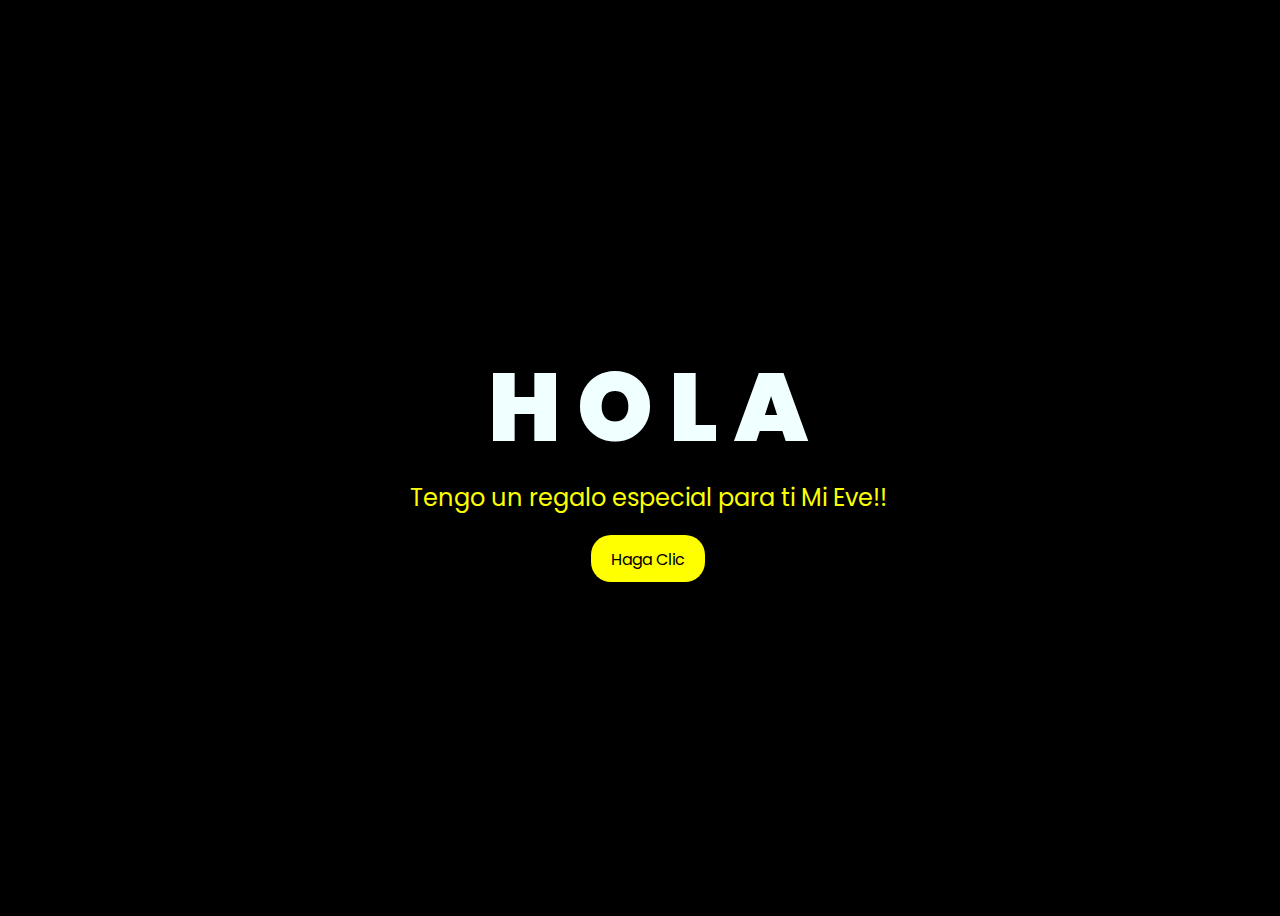
==== index.html @ 2b688117 "Add files via upload" ====
<!DOCTYPE html>
<html lang="en">
<head>
    <meta charset="UTF-8">
    <meta http-equiv="X-UA-Compatible" content="IE=edge">
    <meta name="viewport" content="width=device-width, initial-scale=1.0">
    <link rel="stylesheet" href="css/style.css">
    <link rel="icon" href="img/flowers.png" type="image/x-icon">
    <title>FLORES</title>
</head>
<body>
    <div class="greetings">

        <span>H</span>
        <span>O</span>
        <span>L</span>
        <span>A</span>
    </div>
    <div class="greetings">
        <span></span>
        <span></span>
        <span></span>
        <span></span>
        <span></span>
        <span></span>
    </div>
    <div class="description">
        <span>Tengo un regalo especial para ti Mi Eve!!</span>
    </div>
    <div class="button">
        <button>
            <a href="FLORES.html">Haga Clic</a>
        </button>
        
    </div>
</body>
</html>
---- css/style.css ----
@import url('https://fonts.googleapis.com/css2?family=Poppins:ital,wght@0,500;1,900&display=swap');
*{
    font-family: 'Poppins',cursive;
}
body{
    color: azure;
    width: 100%;
    height: 100vh;
    display: flex;
    flex-direction: column;
    align-items: center;
    justify-content: center;
    background-color: black;
}
.greetings{
    font-size: 6rem;
    font-weight: 900;
}
.greetings > span{
    animation: glow 2.5s ease-in-out infinite;
}
@keyframes glow{
    0%, 100%{
        color: #fff;
        text-shadow: 0 0 12px #fbff00, 0 0 50px #fbff00, 0 0 100px #fbff00;
    }
    10%, 90%{
        color: #696565;
        text-shadow: none;
    }
}
.greetings > span:nth-child(2){
    animation-delay: .2s ;
}
.greetings > span:nth-child(3){
    animation-delay: .4s ;
}
.greetings > span:nth-child(4){
    animation-delay: .6s;
}
.greetings > span:nth-child(5){
    animation-delay: .8s;
}

.description{
    font-size: 1.5rem;
    margin-bottom: 20px;
}

.button a{
    text-decoration: none;
    font-size: 1rem;
    color: #111;
}

@media screen and (max-width:574px){
    .greetings{
        display: block;
        font-size: 3rem;
        font-weight: 500;
        text-align: center;
    }
    .description{
        font-size: 1rem;
    }
    
    .button a{
        font-size: .5rem;
    }
}

.description{
    color: #fbff00;
}

/* Estilo para el botón */
.button button {
    background-color: yellow; /* Fondo amarillo */
    border: none; /* Sin bordes */
    padding: 10px 20px; /* Ajusta el relleno según tu preferencia */
    font-size: 18px; /* Tamaño de fuente */
    cursor: pointer;
    position: relative; /* Necesario para el resplandor */
    border-radius: 20px; /* Esquinas redondeadas */
    transition: background-color 0.3s ease-in-out; /* Transición suave para el color de fondo */
  }
  
  /* Estilo para el enlace dentro del botón */
  .button button a {
    text-decoration: none; /* Elimina el subrayado del enlace */
    color: inherit; /* Hereda el color del texto del botón */
  }
  
  /* Efecto de resplandor al pasar el cursor sobre el botón */
  .button button:hover {
    background-color: orange; /* Cambia el color de fondo al pasar el mouse a naranja */
    box-shadow: 0 0 10px yellow, 0 0 20px yellow, 0 0 30px yellow; /* Efecto de resplandor amarillo */
  }
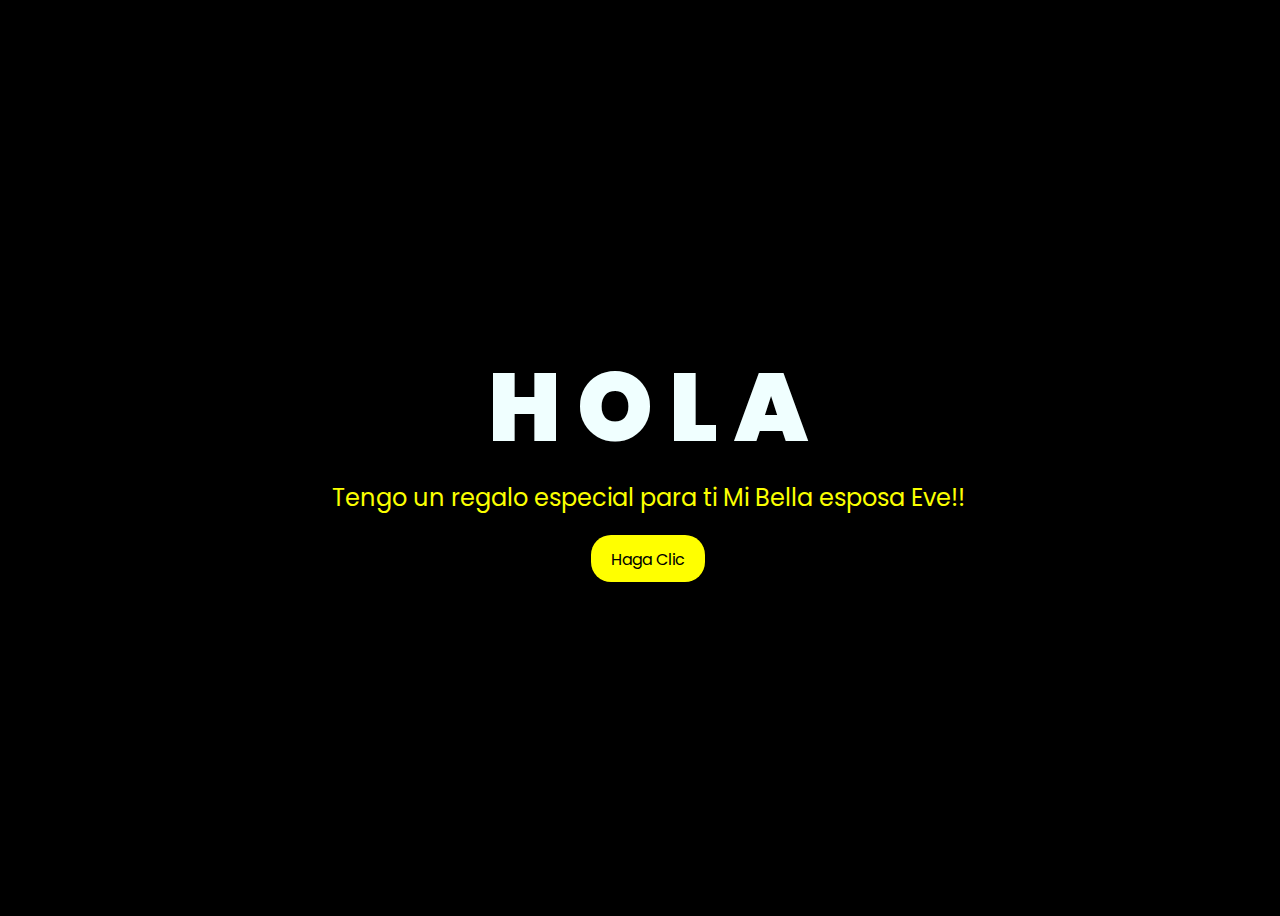
==== commit 343e6294: "Cambio en el index" ====
--- a/index.html
+++ b/index.html
@@ -25,7 +25,7 @@
         <span></span>
     </div>
     <div class="description">
-        <span>Tengo un regalo especial para ti Mi Eve!!</span>
+        <span>Tengo un regalo especial para ti Mi Bella esposa Eve!!</span>
     </div>
     <div class="button">
         <button>
